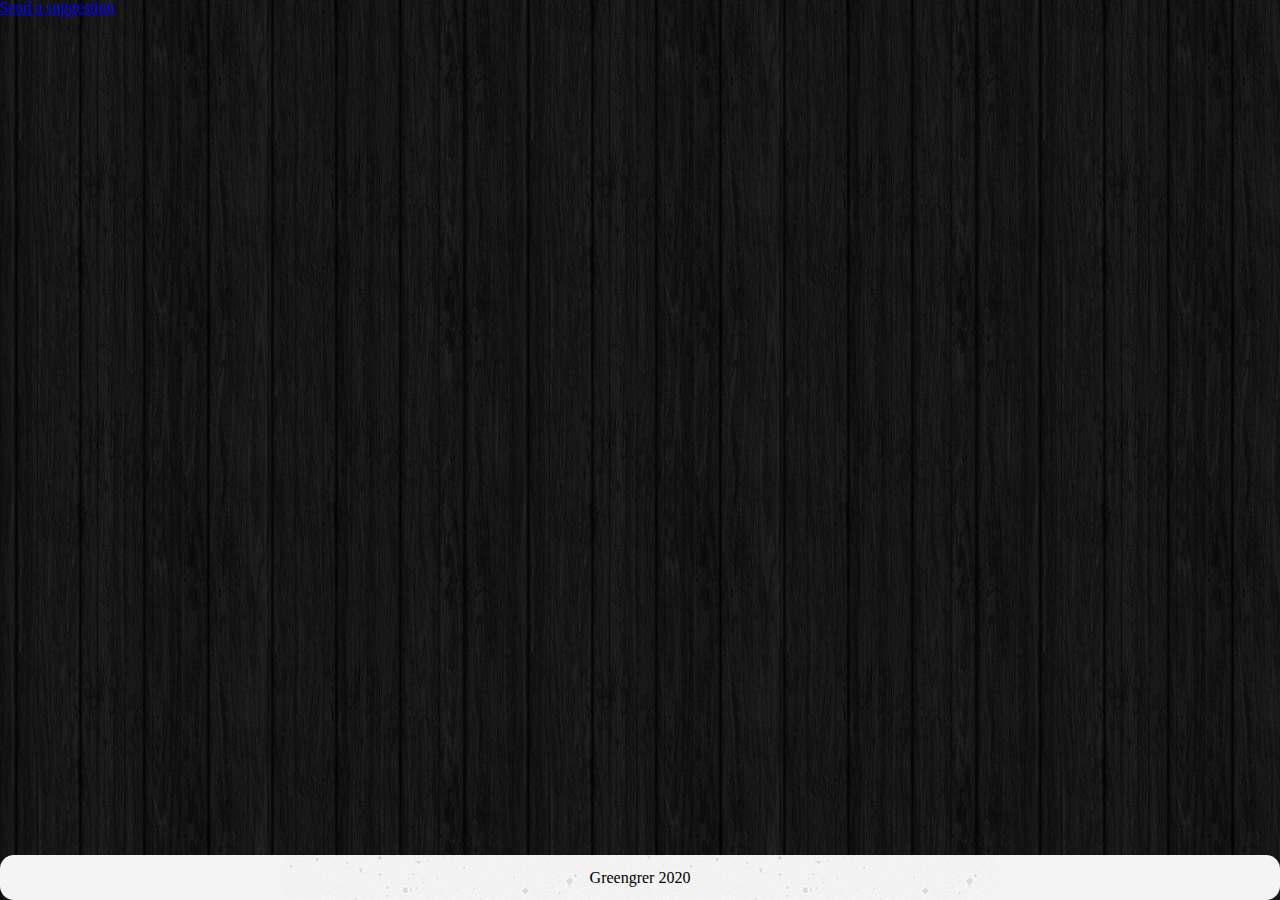
==== index.html @ 9d0e8385 "-Added all files into local repository." ====
<!DOCTYPE html>
<html lang="en">
	<head>
		<title>Dipping in Sanders Sides</title>
		<meta name="viewport" content="width=device-width, initial-scale=0.86, maximum-scale=3.0, minimum-scale=0.86" />
		<link rel="stylesheet" href="reset.css" />
		<link rel="stylesheet" href="common.css" />
		<meta charset="UTF-8">
	</head>
	<body>
		<div class="wrapper">
			<main class="content">
				<!-- Box with story and elements sending to media page -->
				<div class="content-box">
					<div class="overview upper-triangle">
						<div class="overview__image"></div>
						<div class="overview__text">
							<div class="overview__text_title title"></div>
							<div class="overwiew__text__content"></div>
						</div>
					</div>
					<div class="logic element"></div>
					<div class="morality element"></div>
					<div class="prince element"></div>
					<div class="anxiety element"></div>
					<div class="duke element"></div>
					<div class="deceit element"></div>
					<a href="../Media/Media.html">
						<div class="episodes lower-triangle">
							<div class="episodes__image"></div>
							<div class="episodes__title title"></div>
						</div>
					</a>
				</div>
				<!-- Link to the form to leave feedback -->
				<div class="form">
					<a href="form.html" class="form__btn">Send a suggestion</a>
				</div>
			</main>
			<!-- A footer with credits -->
			<footer class="footer">
				<div class="container">
					<div class="footer__row">
						<div class="footer__text">Greengrer 2020</div>
					</div>
				</div>
			</footer>
		</div>
	</body>
</html>
---- common.css ----
body{
	background-image: url('images/dark_wood.png');
}

.wrapper{

	display: flex;
	flex-direction: column;
	min-height: 100vh;
	border-radius: 14px;
}


.content{
	flex: 1;
}

.container{
	background-image: url("images/concrete-texture.png");
	max-width: 720px;
	margin: 0 auto;
	border-radius: 14px;
}


.footer{	
	background-color: #f4f4f4;
	border-radius: 14px;
}

.footer__row{
	display: flex;


	justify-content: center;
	align-items: center;
	height: 45px;
}

.footer__text{

}
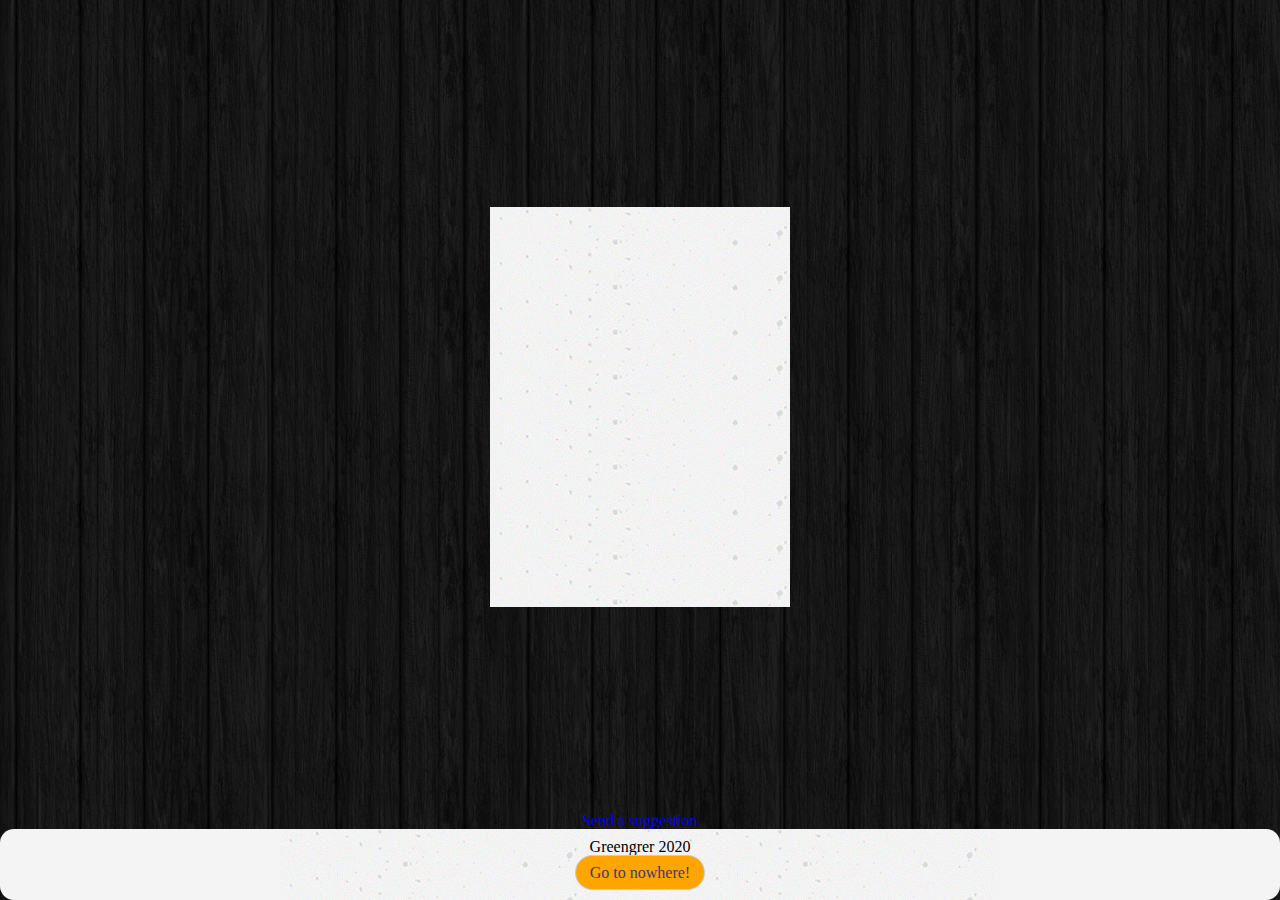
==== commit a4c7bd11: "Navodim marafet" ====
--- a/index.html
+++ b/index.html
@@ -1,50 +1,64 @@
 <!DOCTYPE html>
 <html lang="en">
-	<head>
-		<title>Dipping in Sanders Sides</title>
-		<meta name="viewport" content="width=device-width, initial-scale=0.86, maximum-scale=3.0, minimum-scale=0.86" />
-		<link rel="stylesheet" href="reset.css" />
-		<link rel="stylesheet" href="common.css" />
-		<meta charset="UTF-8">
-	</head>
-	<body>
-		<div class="wrapper">
-			<main class="content">
-				<!-- Box with story and elements sending to media page -->
-				<div class="content-box">
-					<div class="overview upper-triangle">
-						<div class="overview__image"></div>
-						<div class="overview__text">
-							<div class="overview__text_title title"></div>
-							<div class="overwiew__text__content"></div>
-						</div>
-					</div>
-					<div class="logic element"></div>
-					<div class="morality element"></div>
-					<div class="prince element"></div>
-					<div class="anxiety element"></div>
-					<div class="duke element"></div>
-					<div class="deceit element"></div>
-					<a href="../Media/Media.html">
-						<div class="episodes lower-triangle">
-							<div class="episodes__image"></div>
-							<div class="episodes__title title"></div>
-						</div>
-					</a>
-				</div>
-				<!-- Link to the form to leave feedback -->
-				<div class="form">
-					<a href="form.html" class="form__btn">Send a suggestion</a>
-				</div>
-			</main>
-			<!-- A footer with credits -->
-			<footer class="footer">
-				<div class="container">
-					<div class="footer__row">
-						<div class="footer__text">Greengrer 2020</div>
-					</div>
-				</div>
-			</footer>
-		</div>
-	</body>
-</html>+<head>
+    <title>Dipping in Sanders Sides</title>
+    <meta name="viewport" content="width=device-width, initial-scale=0.86, maximum-scale=3.0, minimum-scale=0.86"/>
+    <link rel="stylesheet" href="css/reset.css"/>
+    <link rel="stylesheet" href="css/common.css"/>
+    <link rel="stylesheet" href="css/index.css"/>
+    <meta charset="UTF-8">
+</head>
+<body>
+<div class="wrapper">
+    <main class="content">
+        <!-- Box with story and elements sending to media page -->
+        <div class="content-box">
+            <div class="overview upper-triangle">
+                <div class="overview__image"></div>
+                <div class="overview__text">
+                    <div class="overview__text_title title"></div>
+                    <div class="overwiew__text__content"></div>
+                </div>
+            </div>
+            <!--	<div class="element__row">
+                    <div class="logic element"></div>
+                    <div class="morality element"></div>
+                    <div class="prince element"></div>
+                    <div class="anxiety element"></div>
+                    <div class="duke element"></div>
+                    <div class="deceit element"></div>
+                </div> -->
+            <a class="lower-triangle" style="display:block; box-shadow:20px 20px 50px grey" href="media.html">
+                <div class="episodes">
+                    <div class="triangle-div">
+
+                    </div>
+                    <!-- <a class="triangle-link" href="media.html"></a> -->
+                    <div class="episodes__image"></div>
+                    <div class="episodes__title title"></div>
+                </div>
+            </a>
+        </div>
+        <!-- <div class="triangle-topright">
+
+        </div> -->
+        <!-- Link to the form to leave feedback -->
+        <div class="form">
+            <a href="form.html" class="form__btn">Send a suggestion</a>
+        </div>
+    </main>
+    <!-- A footer with credits -->
+    <footer class="footer">
+        <div class="container">
+            <div class="footer__row">
+                <div class="footer__text">Greengrer 2020</div>
+                <div>
+                    <a class="button" href="#">Go to nowhere!</a>
+                </div>
+
+            </div>
+        </div>
+    </footer>
+</div>
+</body>
+</html>
--- a/css/common.css
+++ b/css/common.css
@@ -0,0 +1,69 @@
+* {
+    box-sizing: border-box;
+}
+
+body {
+    background-image: url('../images/dark_wood.png');
+}
+
+.wrapper {
+
+    display: flex;
+    flex-direction: column;
+    min-height: 100vh;
+    border-radius: 14px;
+}
+
+
+.content {
+    flex: 1;
+    display: flex;
+    flex-direction: column;
+    align-items: center;
+}
+
+.container {
+    background-image: url("../images/concrete-texture.png");
+    max-width: 720px;
+    margin: 0 auto;
+    border-radius: 14px;
+}
+
+
+.footer {
+    background-color: #f4f4f4;
+    border-radius: 14px;
+}
+
+.footer__row {
+    display: flex;
+    flex-direction: column;
+
+    justify-content: center;
+    align-items: center;
+    padding: 10px 0;
+}
+
+.button {
+    width: 130px;
+    height: 35px;
+    border: 1px #ccc solid;
+    background-color: orange;
+    border-radius: 20px;
+    display: flex;
+    align-items: center;
+    justify-content: center;
+    text-decoration: none;
+    color: #3f3b6c;
+    font-weight: 500;
+}
+
+.button:hover {
+    background-color: transparent;
+}
+
+.button:active {
+    background-color: #3f3b6c;
+    border-color: orange;
+    color: orange;
+}
--- a/css/index.css
+++ b/css/index.css
@@ -0,0 +1,53 @@
+.content-box {
+	position: relative;
+	margin:	auto auto;
+	height: 400px;
+	width: 300px;
+	background-image: url('../images/concrete-texture.png');
+
+}
+
+.upper-triangle {
+	position: absolute;
+	top: 0;
+	height: 75%;
+	width: 100%;
+	background-image: url(../images/triangle-bg.png);
+	clip-path: polygon(0 0, 100% 0, 100% 96%);
+	z-index: 0;
+}
+
+.element__row{
+	position: absolute;
+	top: 50%;
+	left: 0;
+	display:flex;
+	transform: skewY(35deg);
+	justify-content: space-around;
+	align-items: center;
+	z-index: 2;
+}
+
+.element{
+	width: 32px;
+	height: 32px;
+	background-image: url('../images/MoralityLogo.png');
+	transform: skewY(-35deg);
+}
+.lower-triangle {
+	position: absolute;
+	bottom: 0;
+	height: 75%;
+	width: 100%;
+	background-image: url(../images/triangle-bg.png);
+	clip-path: polygon(0 0, 4% 98%, 100% 100%);
+	z-index: 1;
+}
+
+.triangle-div {
+	
+}
+
+.triangle-link {
+	
+}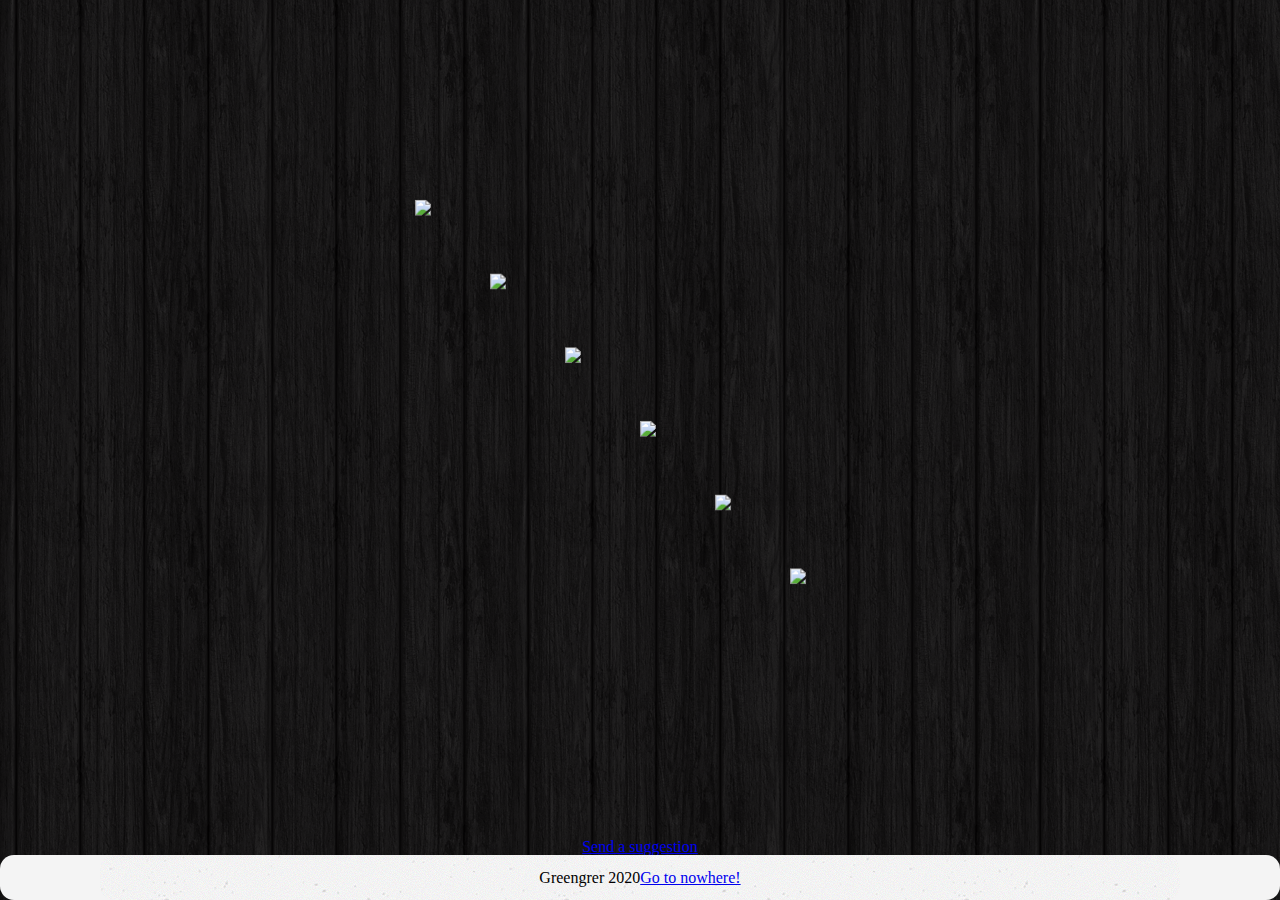
==== commit e2ae4ecb: "-made proportional logos for header. - Made the header. - Added header to all media pages and to pag" ====
--- a/index.html
+++ b/index.html
@@ -20,14 +20,26 @@
                     <div class="overwiew__text__content"></div>
                 </div>
             </div>
-            <!--	<div class="element__row">
-                    <div class="logic element"></div>
-                    <div class="morality element"></div>
-                    <div class="prince element"></div>
-                    <div class="anxiety element"></div>
-                    <div class="duke element"></div>
-                    <div class="deceit element"></div>
-                </div> -->
+            	<div class="element__row">
+                    <div class="logic element">
+                        <img src="images/Logos/LogicLogo60_92.png">
+                    </div>
+                    <div class="morality element">
+                        <img src="images/Logos/MoralityLogo65_95.png">
+                    </div>
+                    <div class="prince element">
+                        <img src="images/Logos/Creativity70_62.png">
+                    </div>
+                    <div class="anxiety element">
+                        <img src="images/Logos/Anxiety70_70.png">
+                    </div>
+                    <div class="duke element">
+                        <img src="images/Logos/Duke86_61.png">
+                    </div>
+                    <div class="deceit element">
+                        <img src="images/Logos/Deceit75_77.png">
+                    </div>
+                </div> 
             <a class="lower-triangle" style="display:block; box-shadow:20px 20px 50px grey" href="media.html">
                 <div class="episodes">
                     <div class="triangle-div">
--- a/css/common.css
+++ b/css/common.css
@@ -1,69 +1,100 @@
 * {
-    box-sizing: border-box;
+	box-sizing: border-box;
+	margin-top: 3px;
 }
 
-body {
-    background-image: url('../images/dark_wood.png');
+body{
+	background-image: url('../images/dark_wood.png');
 }
 
-.wrapper {
+.wrapper{
 
-    display: flex;
-    flex-direction: column;
-    min-height: 100vh;
-    border-radius: 14px;
+	display: flex;
+	flex-direction: column;
+	min-height: 100vh;
+	border-radius: 14px;
+}
+
+.header {
+	height: 73px;
+	background-color: #969696;
+	display: flex;
+	justify-content: flex-end;
+}
+
+.header__row {
+	display:flex;
+	justify-content:space-between;
+	align-items:center;
+	height: 100%;
+	width: 733.38px;
+}
+
+.content{
+	flex: 1;
+	display: flex;
+	flex-direction: column;
+	align-items: center;
+}
+
+.header__button{
+	border-radius:20px;
+	font-size: 18px;
+	background-color: #D3D9FF;
+	font-family: "Lucida console", monospace;
+	padding: 5px 10px;
+	height: 23px;
+}
+
+.header__link{
+	font-size: 22px;
+	font-family: "Times New Roman";
+	font-style: italic;
+	font-weight: 500;
+	text-decoration-color: black;
+	margin-right: 27.404px;
+}
+
+.Logic{
+}
+
+.Morality{
+}
+
+.Creativity{
+}
+
+.Anxiety{
+}
+
+.Duke{
+}
+
+.Deceit{
+}
+
+.container{
+	background-image: url("../images/concrete-texture.png");
+	max-width: 1080px;
+	margin: 0 auto;
+	border-radius: 14px;
 }
 
 
-.content {
-    flex: 1;
-    display: flex;
-    flex-direction: column;
-    align-items: center;
+.footer{	
+	background-color: #f4f4f4;
+	border-radius: 14px;
 }
 
-.container {
-    background-image: url("../images/concrete-texture.png");
-    max-width: 720px;
-    margin: 0 auto;
-    border-radius: 14px;
+.footer__row{
+	display: flex;
+
+
+	justify-content: center;
+	align-items: center;
+	height: 45px;
 }
 
+.footer__text{
 
-.footer {
-    background-color: #f4f4f4;
-    border-radius: 14px;
 }
-
-.footer__row {
-    display: flex;
-    flex-direction: column;
-
-    justify-content: center;
-    align-items: center;
-    padding: 10px 0;
-}
-
-.button {
-    width: 130px;
-    height: 35px;
-    border: 1px #ccc solid;
-    background-color: orange;
-    border-radius: 20px;
-    display: flex;
-    align-items: center;
-    justify-content: center;
-    text-decoration: none;
-    color: #3f3b6c;
-    font-weight: 500;
-}
-
-.button:hover {
-    background-color: transparent;
-}
-
-.button:active {
-    background-color: #3f3b6c;
-    border-color: orange;
-    color: orange;
-}
--- a/css/index.css
+++ b/css/index.css
@@ -1,10 +1,8 @@
 .content-box {
 	position: relative;
 	margin:	auto auto;
-	height: 400px;
-	width: 300px;
-	background-image: url('../images/concrete-texture.png');
-
+	height: 600px;
+	width: 450px;
 }
 
 .upper-triangle {
@@ -19,21 +17,21 @@
 
 .element__row{
 	position: absolute;
-	top: 50%;
+	top: 43.75%;
 	left: 0;
 	display:flex;
-	transform: skewY(35deg);
+	transform: skewY(44.5deg);
 	justify-content: space-around;
 	align-items: center;
 	z-index: 2;
 }
 
 .element{
-	width: 32px;
-	height: 32px;
-	background-image: url('../images/MoralityLogo.png');
-	transform: skewY(-35deg);
+	width: 75px;
+	height: 75px;
+	transform: skewY(-44.5deg);
 }
+
 .lower-triangle {
 	position: absolute;
 	bottom: 0;
